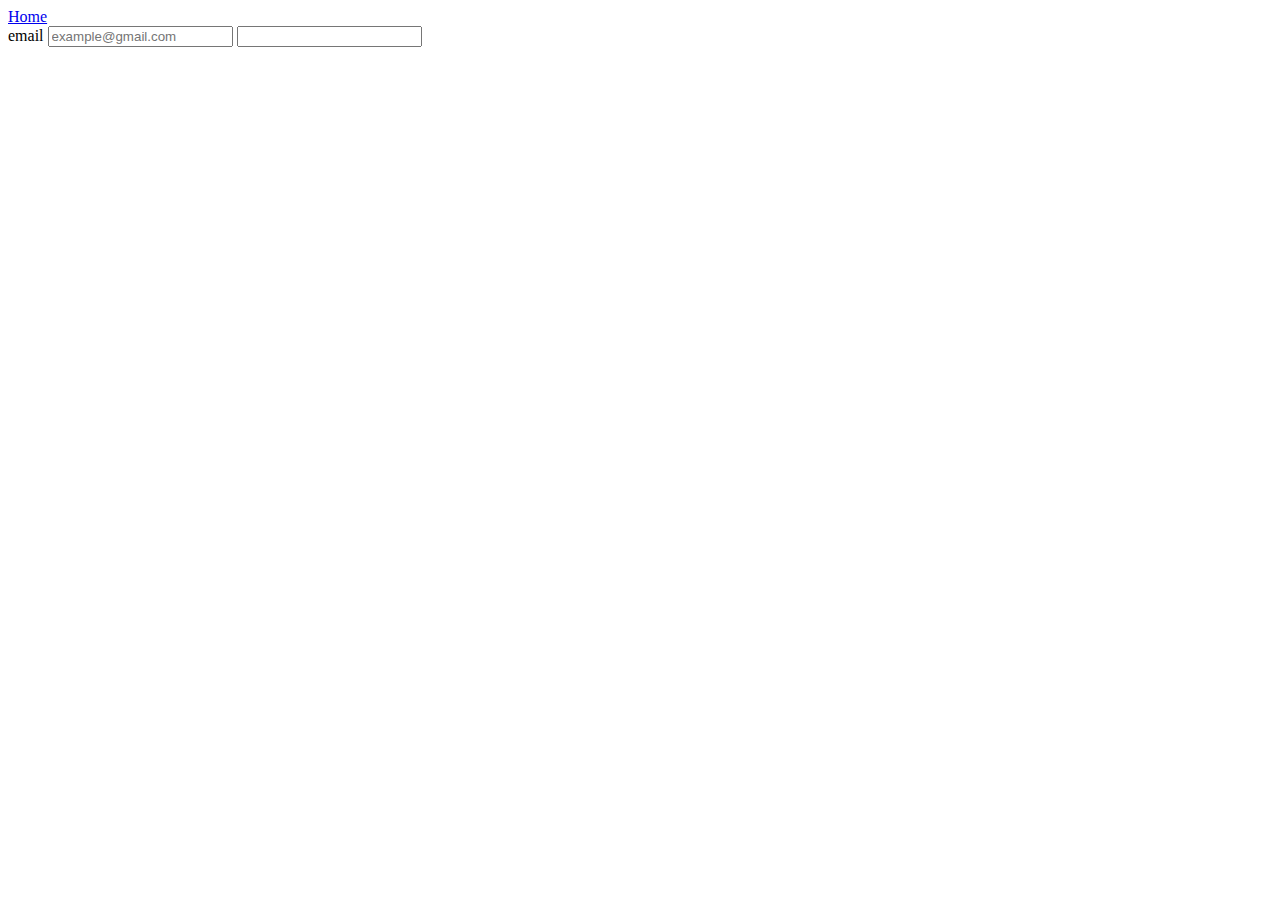
==== login.html @ 02d970d1 "registro de usuarios" ====
<!DOCTYPE html>
<html lang="en">
<head>
    <meta charset="UTF-8">
    <meta http-equiv="X-UA-Compatible" content="IE=edge">
    <meta name="viewport" content="width=device-width, initial-scale=1.0">
    <title>Login</title>
</head>
<body>
    <a href="/index.html">Home</a>
    <form action="">
        <label for="">email</label>
        <input type="email" placeholder="example@gmail.com">
        <label for="password"></label>
        <input type="password"name="pass"id="pass">
    </form>
</body>
</html>
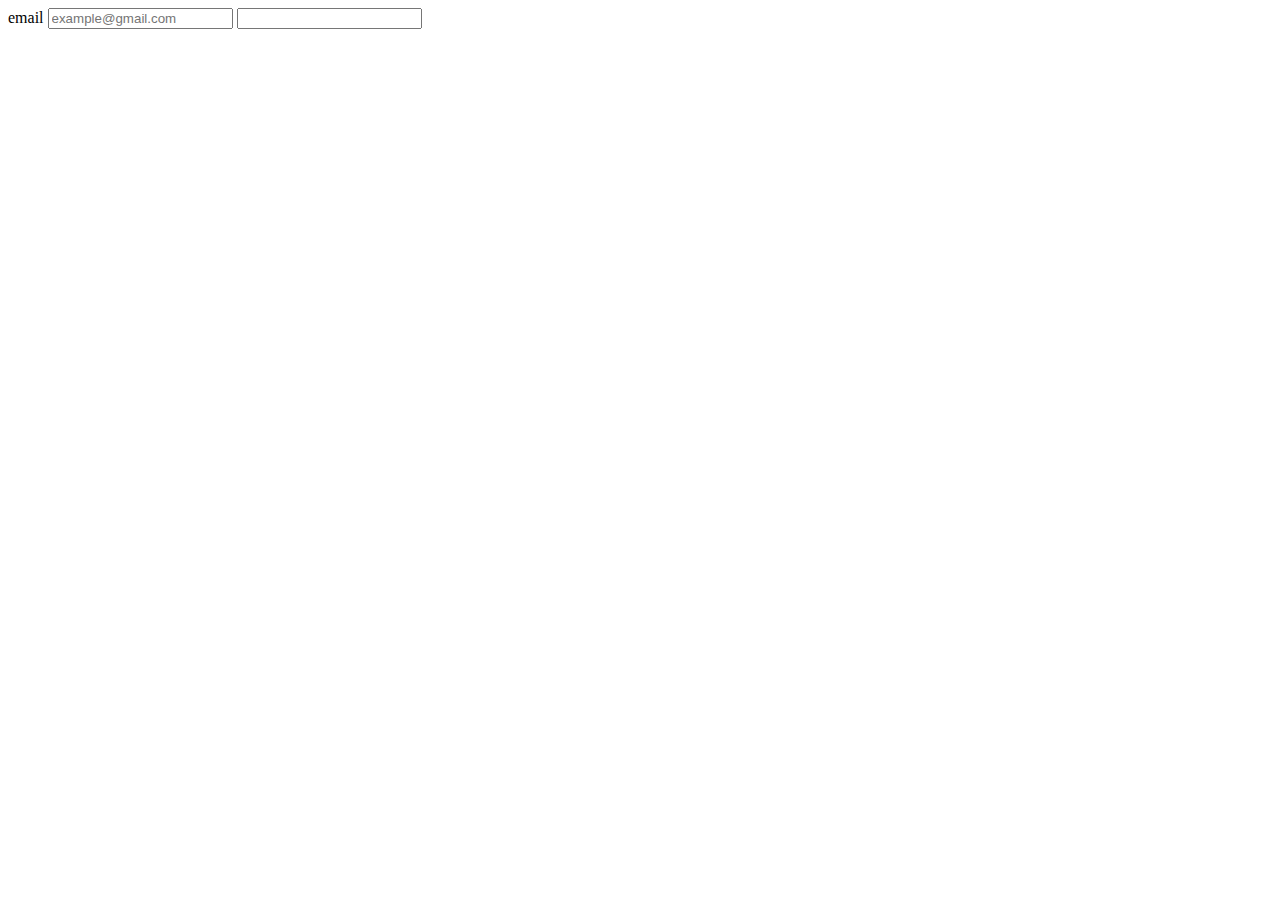
==== commit 66120c09: "last version" ====
--- a/login.html
+++ b/login.html
@@ -6,8 +6,9 @@
     <meta name="viewport" content="width=device-width, initial-scale=1.0">
     <title>Login</title>
 </head>
+
 <body>
-    <a href="/index.html">Home</a>
+    <a href="/index.html"></a>
     <form action="">
         <label for="">email</label>
         <input type="email" placeholder="example@gmail.com">
